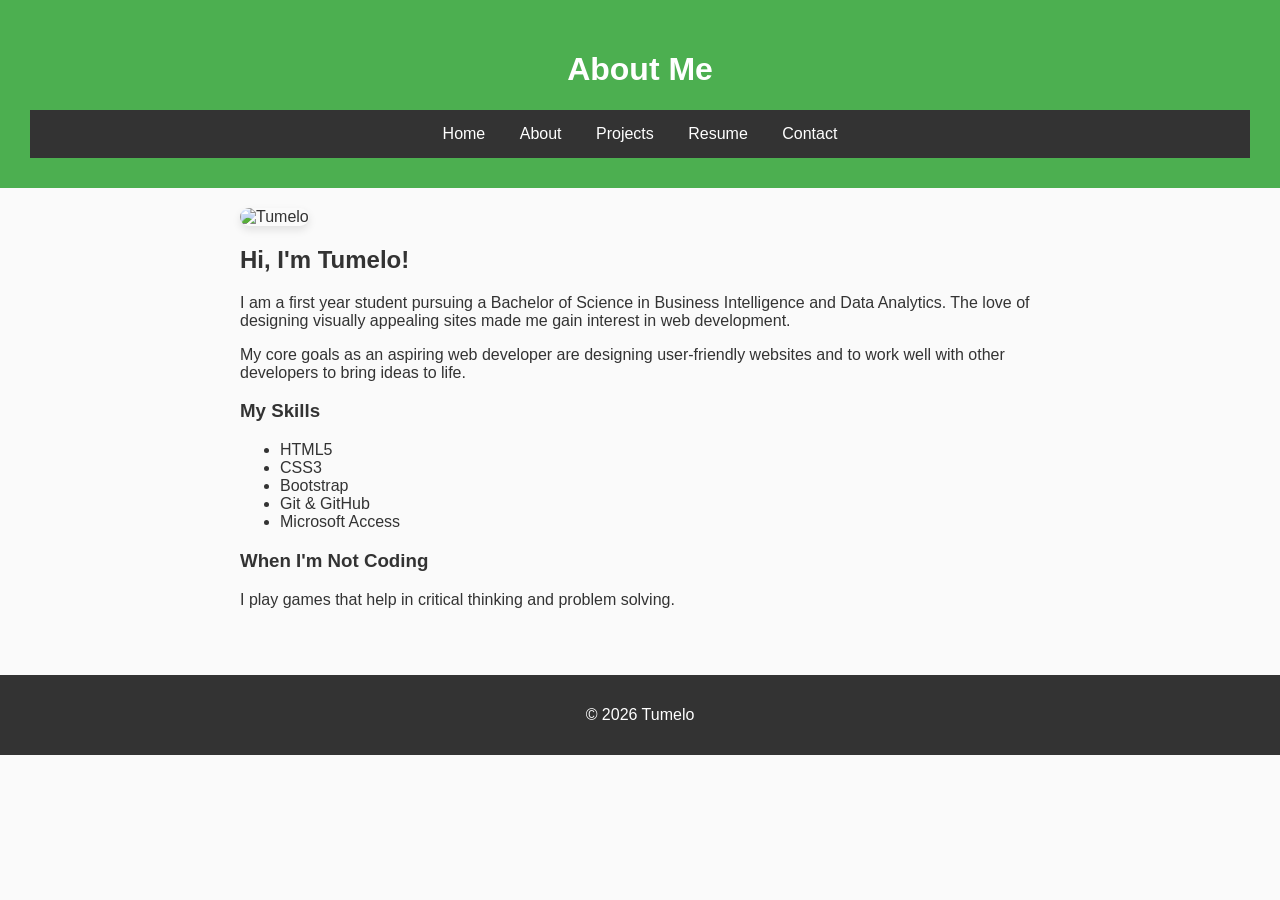
==== about.html @ 6a1c89dc "My Portfolio website" ====
<!DOCTYPE html>
<html lang="en">
    <head>
        <meta charset="UTF-8">
        <meta name="viewport" content="width=device-width, initial-scale=1.0">
        <title>About Me</title>
        <link rel="stylesheet" href="styles.css">
        </head>
        <body>
            <header>
<h1>About Me</h1>
<nav>
    <a href="index.html">Home</a>
    <a href="about.html">About</a>
    <a href="projects.html">Projects</a>
    <a href="resume.html">Resume</a>
    <a href="contact.html">Contact</a>
</nav>
            </header>
            <main>
<img src=""C:\Users\Tumelo Mesotlo\OneDrive\My-Portfolio\images\profile.jpg"" alt="Tumelo" width="200">
<h2>Hi, I'm Tumelo!</h2>
<p>I am a first year student pursuing a Bachelor of Science in Business Intelligence and Data Analytics. The love of designing visually appealing sites made me gain interest in web development.</p>
<p>My core goals as an aspiring web developer are designing user-friendly websites and to work well with other developers to bring ideas to life.</p>
<h3>My Skills</h3>
<ul>
    <li>HTML5</li>
    <li>CSS3</li>
    <li>Bootstrap</li>
    <li>Git & GitHub</li>
    <li>Microsoft Access</li>
</ul>
<h3>When I'm Not Coding</h3>
<p>I play games that help in critical thinking and problem solving.</p>
            </main>
            <footer>
                <p>&copy; 2026 Tumelo</p>
            </footer>
        </body>
</html>
---- styles.css ----
/* Global Styles */
body {
    font-family: Arial, sans-serif;
    margin: 0;
    padding: 0;
    background-color: hsl(0, 0%, 98%);
    color: #333333;
}
/* Navigation */
nav {
    background-color: #333;
    padding: 15px;
    text-align: center;
}
nav a {
    color: white;
    text-decoration: none;
    margin: 0 15px;
}
nav a:hover {
    text-decoration: underline;
}
/* Headers */
header {
    background-color: #4CAF50;
    color: white;
    padding: 30px;
    text-align: center;
}
/* Main Content */
main {
    padding: 20px;
    max-width: 800px;
    margin: 0 auto;
}
/* Footer */
footer {
    background-color: #333;
    color: white;
    text-align: center;
    padding: 15px;
    margin-top: 30px;
}
/* Images */
img {
    border-radius: 10px;
    box-shadow: 0 4px 8px rgba(0,0,0,0.1);
}
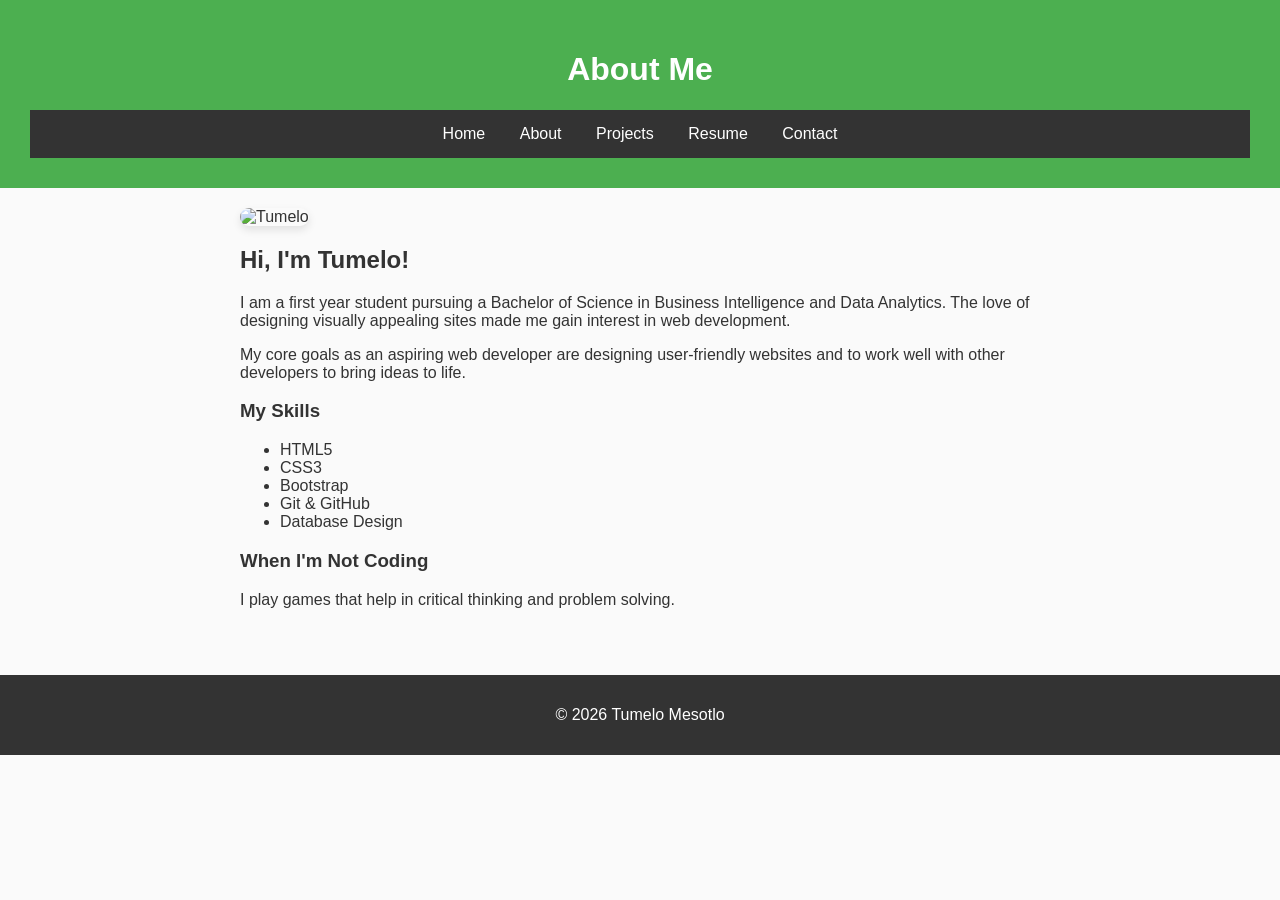
==== commit 2a157756: "Updated portfolio content" ====
--- a/about.html
+++ b/about.html
@@ -18,7 +18,7 @@
 </nav>
             </header>
             <main>
-<img src=""C:\Users\Tumelo Mesotlo\OneDrive\My-Portfolio\images\profile.jpg"" alt="Tumelo" width="200">
+<img src="""C:\Users\Tumelo Mesotlo\OneDrive\My-Portfolio\profile picture.jpg""" alt="Tumelo" width="200">
 <h2>Hi, I'm Tumelo!</h2>
 <p>I am a first year student pursuing a Bachelor of Science in Business Intelligence and Data Analytics. The love of designing visually appealing sites made me gain interest in web development.</p>
 <p>My core goals as an aspiring web developer are designing user-friendly websites and to work well with other developers to bring ideas to life.</p>
@@ -28,13 +28,13 @@
     <li>CSS3</li>
     <li>Bootstrap</li>
     <li>Git & GitHub</li>
-    <li>Microsoft Access</li>
+    <li>Database Design</li>
 </ul>
 <h3>When I'm Not Coding</h3>
 <p>I play games that help in critical thinking and problem solving.</p>
             </main>
             <footer>
-                <p>&copy; 2026 Tumelo</p>
+                <p>&copy; 2026 Tumelo Mesotlo</p>
             </footer>
         </body>
 </html>
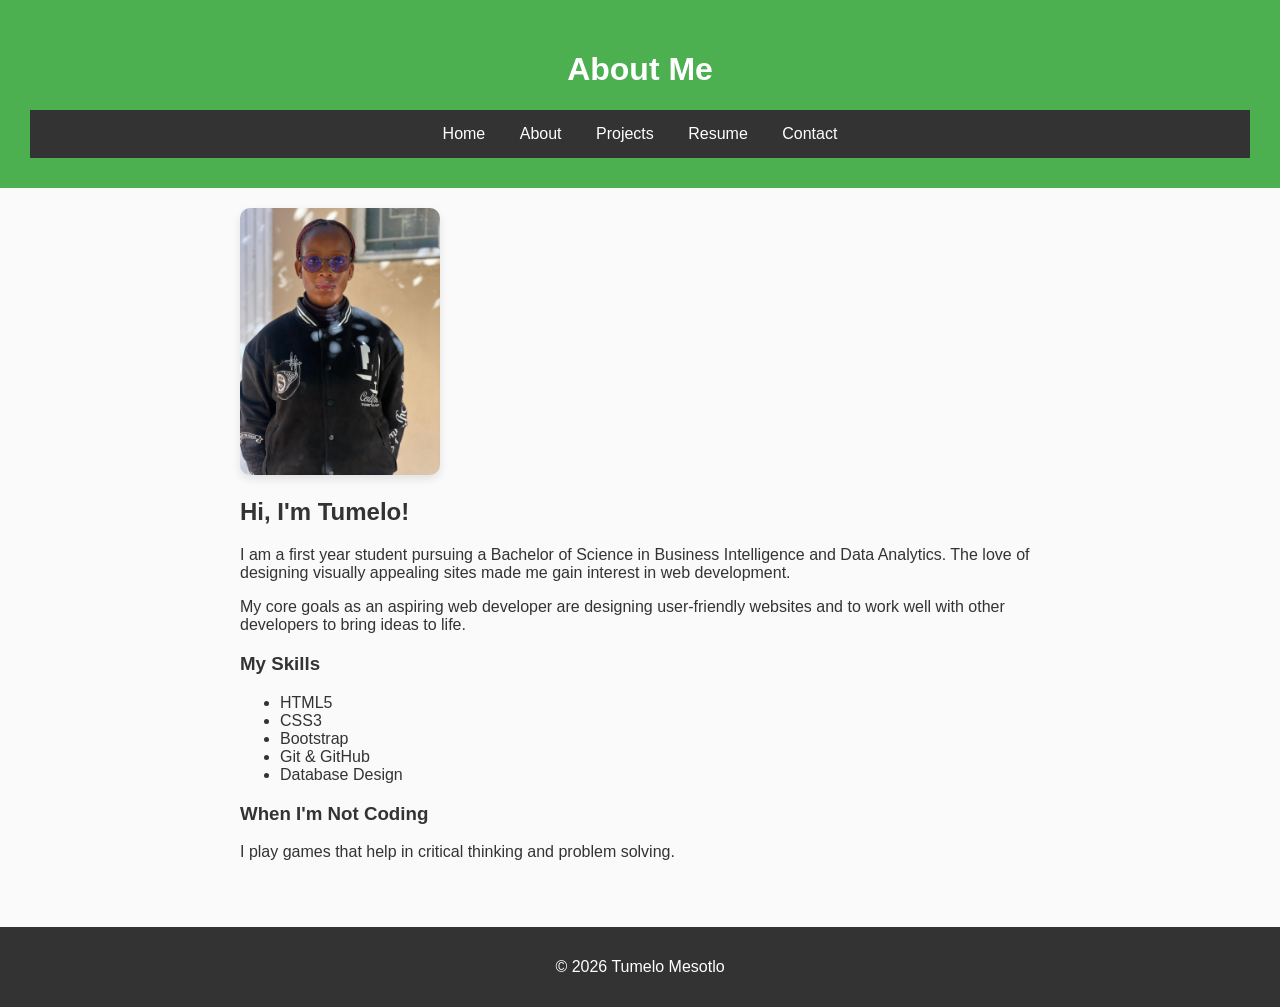
==== commit 47c4b38f: "Updated portfolio content" ====
--- a/about.html
+++ b/about.html
@@ -18,7 +18,7 @@
 </nav>
             </header>
             <main>
-<img src="""C:\Users\Tumelo Mesotlo\OneDrive\My-Portfolio\profile picture.jpg""" alt="Tumelo" width="200">
+<img src="images/profile picture.jpg" alt="Tumelo" width="200">
 <h2>Hi, I'm Tumelo!</h2>
 <p>I am a first year student pursuing a Bachelor of Science in Business Intelligence and Data Analytics. The love of designing visually appealing sites made me gain interest in web development.</p>
 <p>My core goals as an aspiring web developer are designing user-friendly websites and to work well with other developers to bring ideas to life.</p>
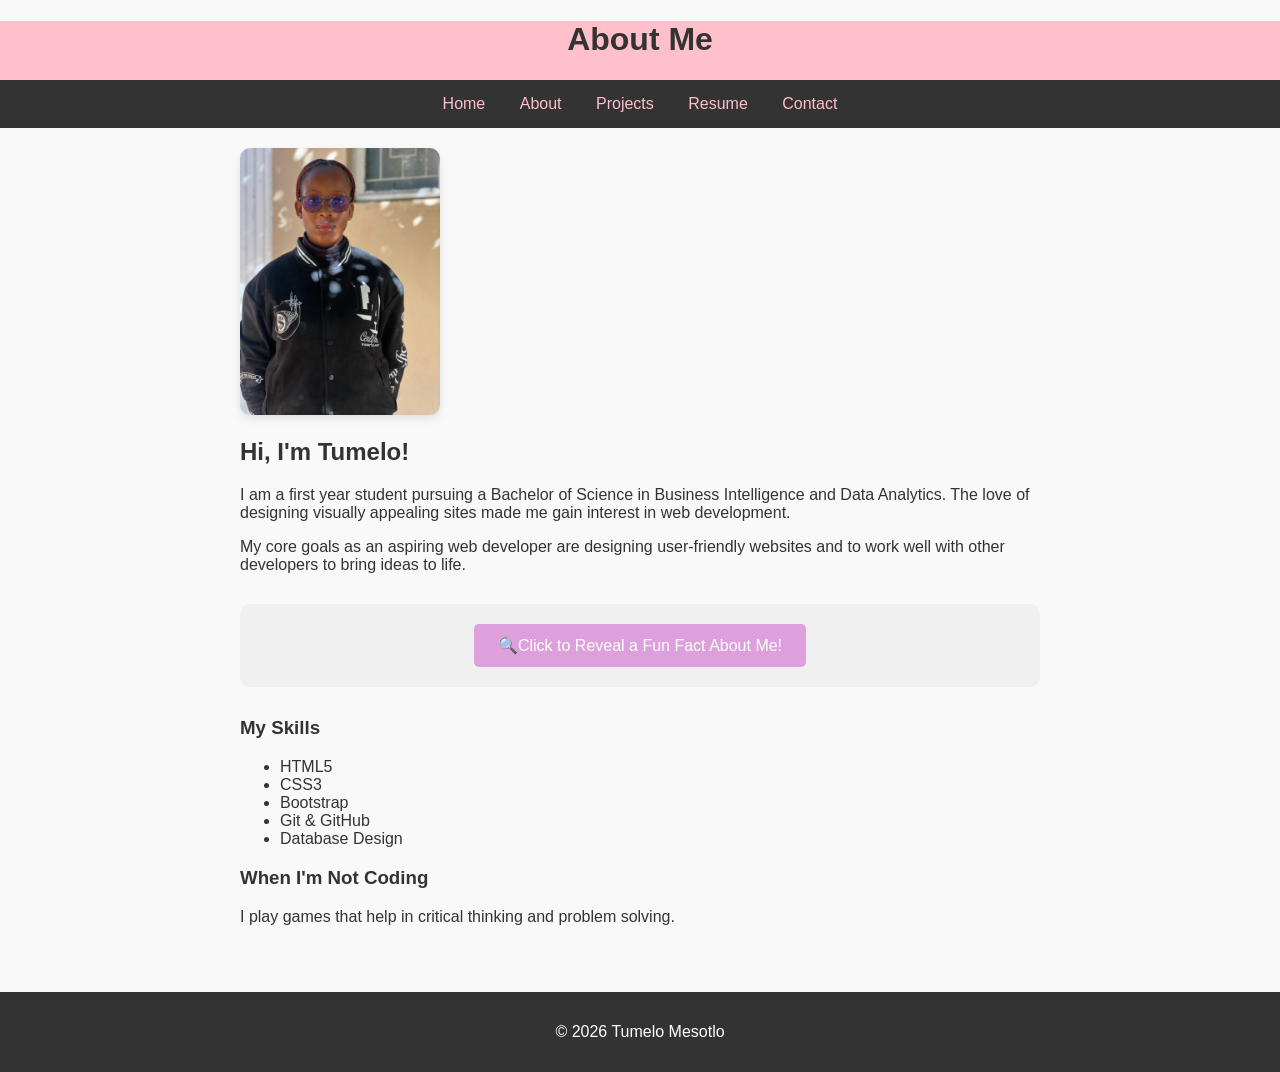
==== commit 3dae6915: "Updated HTML pages, added CSS styles and added javascript" ====
--- a/about.html
+++ b/about.html
@@ -22,6 +22,10 @@
 <h2>Hi, I'm Tumelo!</h2>
 <p>I am a first year student pursuing a Bachelor of Science in Business Intelligence and Data Analytics. The love of designing visually appealing sites made me gain interest in web development.</p>
 <p>My core goals as an aspiring web developer are designing user-friendly websites and to work well with other developers to bring ideas to life.</p>
+<div class="fun-fact-container">
+    <button id="reveal-fact">🔍Click to Reveal a Fun Fact About Me!</button>
+    <p id="fun-fact" class="hidden-fact">🎮I can solve a Rubik's cube in under 2 minutes!</p>
+</div>
 <h3>My Skills</h3>
 <ul>
     <li>HTML5</li>
@@ -36,5 +40,6 @@
             <footer>
                 <p>&copy; 2026 Tumelo Mesotlo</p>
             </footer>
+            <script src="script.js"></script>
         </body>
 </html>
--- a/styles.css
+++ b/styles.css
@@ -3,8 +3,9 @@
     font-family: Arial, sans-serif;
     margin: 0;
     padding: 0;
-    background-color: hsl(0, 0%, 98%);
-    color: #333333;
+    background-color: #f9f9f9;
+    color: #333;
+    transition: background-color 0.3s, color 0.3s;
 }
 /* Navigation */
 nav {
@@ -13,7 +14,7 @@
     text-align: center;
 }
 nav a {
-    color: white;
+    color: pink;
     text-decoration: none;
     margin: 0 15px;
 }
@@ -22,8 +23,8 @@
 }
 /* Headers */
 header {
-    background-color: #4CAF50;
-    color: white;
+    background-color: #FFC0CB;
+    color: rgba(255, 255, 255, 0.568)
     padding: 30px;
     text-align: center;
 }
@@ -45,4 +46,110 @@
 img {
     border-radius: 10px;
     box-shadow: 0 4px 8px rgba(0,0,0,0.1);
+}
+}
+/* Accent Links */
+a {
+    color: #800080; /* accent */
+    text-decoration: none;
+    font-weight: bold;
+}
+body.dark-mode {
+    background-color: #333333;
+    color: #f9f9f9;
+}
+body.dark-mode nav {
+    background-color: #222222;
+}
+#theme-toggle {
+    padding: 8px 16px;
+    cursor: pointer;
+    margin: 10px;
+}
+#typing-headline {
+    min-height: 80px;
+    border-right: 3px solid palevioletred;
+    display: inline-block;
+    animation: blink 0.75s step-end infinite;
+}
+@keyframes blink {
+    from, to { border-color: transparent; }
+    50% { border-color: blue; }
+}
+#back-to-top {
+    display: none;
+    position: fixed;
+    bottom: 20px;
+    right: 20px;
+    background-color: #800080;
+    color: white;
+    width: 50px;
+    height: 50px;
+    border-radius: 50%;
+    border: none;
+    font-size: 24px;
+    cursor: pointer;
+    box-shadow: 2px 2px 10px rgba(0,0,0,0.2);
+transition: background-color 0.3s;
+z-index: 9999;
+}
+#back-to-top:hover { background-color: #800080; }
+.filter-btn {
+    padding: 8px 16px;
+    margin: 5px;
+    border: 1px solid blue
+    background: white;
+    color: #4CAF50;
+    cursor: pointer;
+    border-radius: 4px;
+}
+.filter-btn.active {
+    background: blue;
+    color: white;
+}
+.project-card {
+    transition: all 0.3s;
+    margin: 15px 0;
+    padding: 15px;
+    border: 1px solid #ddd;
+    border-radius: 8px;
+}
+.project-card.hidden {
+    display: none;
+}
+.fun-fact-container {
+    margin: 30px 0;
+    padding: 20px;
+    background-color: #f0f0f0;
+    border-radius: 10px;
+    text-align: center;
+}
+#reveal-fact {
+    background-color: plum;
+    color: white;
+    border: none;
+    padding: 12px 24px;
+    font-size: 16px;
+    border-radius: 5px;
+    cursor: pointer;
+    transition: background-color 0.3s;
+}
+#reveal-fact:hover {
+    background-color: plum;
+}
+.hidden-fact {
+    display: none;
+    font-size: 18px;
+    margin-top: 20px;
+    padding: 15px;
+    background-color: white;
+    border-radius: 5px;
+    animation: fadeIn 0.5s;
+}
+.hidden-fact.show {
+    display: block;
+}
+@keyframes fadeIn {
+    from { opacity: 0; transform: translateY(-10px); }
+    to { opacity: 1; transform: translateY(0); }
 }
